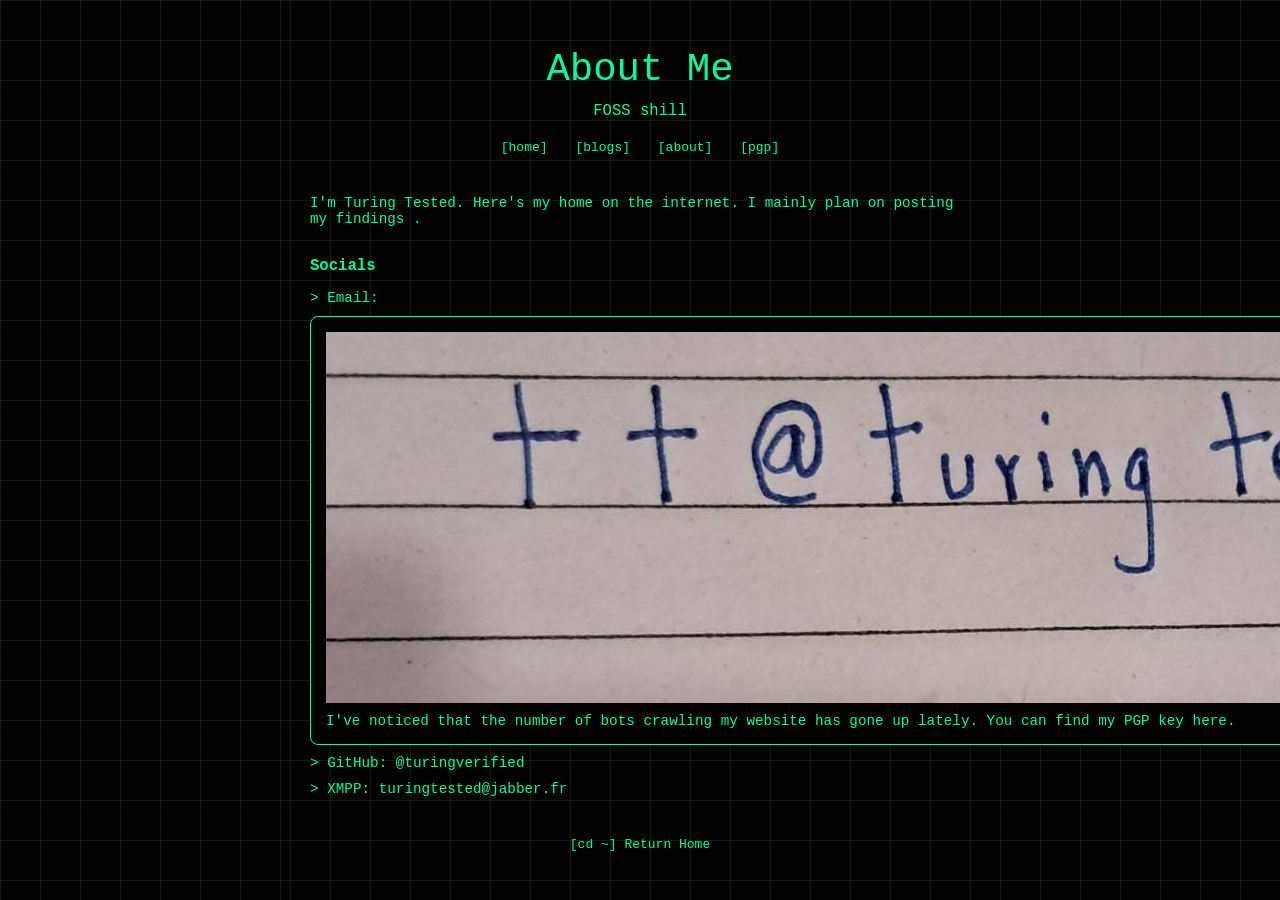
==== templates/about.html @ 4834c150 "Initial code for website" ====
<!DOCTYPE html>
<html lang="en">

<head>
    <meta charset="utf-8">
    <meta name="viewport" content="width=device-width, initial-scale=1">
    <title>About - Turing Tested</title>
    <link rel="stylesheet" href="/static/style.css">
</head>

<body>

    <div class="container">
        <header>
            <h1>About Me</h1>
            <div class="tagline">FOSS shill</div>
        </header>

        <div class="nav" style="margin-top: 20px; text-align: center;">
            <a href="/">[home]</a>
            <a href="/blogs">[blogs]</a>
            <a href="/about">[about]</a>
            <a href="/pgp">[pgp]</a>
        </div>

        <div class="interests" style="text-align: left; margin-top: 40px; margin-bottom: 20px;">
            <p>I'm Turing Tested. Here's my home on the internet. I mainly plan on posting my findings .</p>

            <h2 style="font-size: 1.2rem; color: #00ff9c; margin-top: 30px;">Socials</h2>
            <ul style="list-style-type: none; padding: 0;">
                <li style="margin-bottom: 10px;">
                    >&nbsp;Email:<br>
                    <div style="border: 1px solid #00ff9c; padding: 15px; margin-top: 10px; display: inline-block; background: #020202; border-radius: 8px;">
                        <img src="/static/email.png" alt="Email Address" style="vertical-align: middle; margin-bottom: 10px;"><br>
                        I've noticed that the number of bots crawling my website has gone up lately. You can find my PGP key <a href="/pgp">here</a>.
                    </div>
                </li>
                <li style="margin-bottom: 10px;">
                    >&nbsp;GitHub: <a href="https://github.com/turingverified" target="_blank">@turingverified</a>
                </li>
                <li style="margin-bottom: 10px;">
                    >&nbsp;XMPP: <a href="xmpp:turingtested@jabber.fr">turingtested@jabber.fr</a>
                </li>
            </ul>
        </div>

        <div style="margin-top: 40px;">
            <a href="/" style="color: #00ff9c; text-decoration: none;">[cd ~] Return Home</a>
        </div>
    </div>

</body>

</html>
---- static/style.css ----
:root {
    --bg-base: #020202;
    --text-main: #00ff9c;
}

html, body {
    margin: 0;
    padding: 0;
    height: 100%;
    background-color: var(--bg-base);
    background-image:
        linear-gradient(rgba(0,255,140,0.12) 1px, transparent 1px),
        linear-gradient(90deg, rgba(0,255,140,0.12) 1px, transparent 1px);
    background-size: 40px 40px;
    font-family: monospace;
    color: var(--text-main);
    display: flex;
    align-items: center;
    justify-content: center;
}

/* Hyperlinks */
a {
    color: #00ff9c;
    text-decoration: none;
}
a:hover {
    color: #020202;
    background-color: #00ff9c;
    text-decoration: none;
}

.container {
    width: 100%;
    max-width: 700px;
    padding: 20px;
    text-align: center;
    box-sizing: border-box;
}

h1 {
    font-size: 3rem;
    font-weight: normal;
    margin-bottom: 10px;
    margin-top: 0;
}

.tagline {
    margin-top: 10px;
    font-size: 1.2rem;
}

.interests {
    margin-top: 10px;
    margin-bottom: 60px;
    font-size: 1.1rem;
}

.nav {
    margin-bottom: 30px;
}
.nav a {
    margin: 0 10px;
}

/* Riced Terminal Component */
.terminal-wrapper {
    background: #020202;
    border: 1px solid #00ff9c;
    border-radius: 12px;
    overflow: hidden;
    box-shadow: 0 0 15px rgba(0, 255, 156, 0.2), inset 0 0 10px rgba(0, 255, 156, 0.1);
    text-align: left;
}

.terminal-header {
    background: #020202;
    padding: 0.85rem 1.2rem;
    display: flex;
    align-items: center;
    border-bottom: 1px solid #00ff9c;
}

.terminal-buttons {
    display: flex;
    gap: 8px;
    width: 60px;
}

.circle {
    width: 12px;
    height: 12px;
    border-radius: 50%;
}

.circle-red { background-color: #ef4444; }
.circle-yellow { background-color: #f59e0b; }
.circle-green { background-color: #10b981; }

.terminal-title {
    flex-grow: 1;
    text-align: center;
    color: #00ff9c;
    font-size: 0.9rem;
    font-family: monospace;
    opacity: 0.8;
}

.terminal-spacer {
    width: 60px;
}

#terminal {
    height: 380px;
    padding: 1.2rem;
    background: #020202;
}
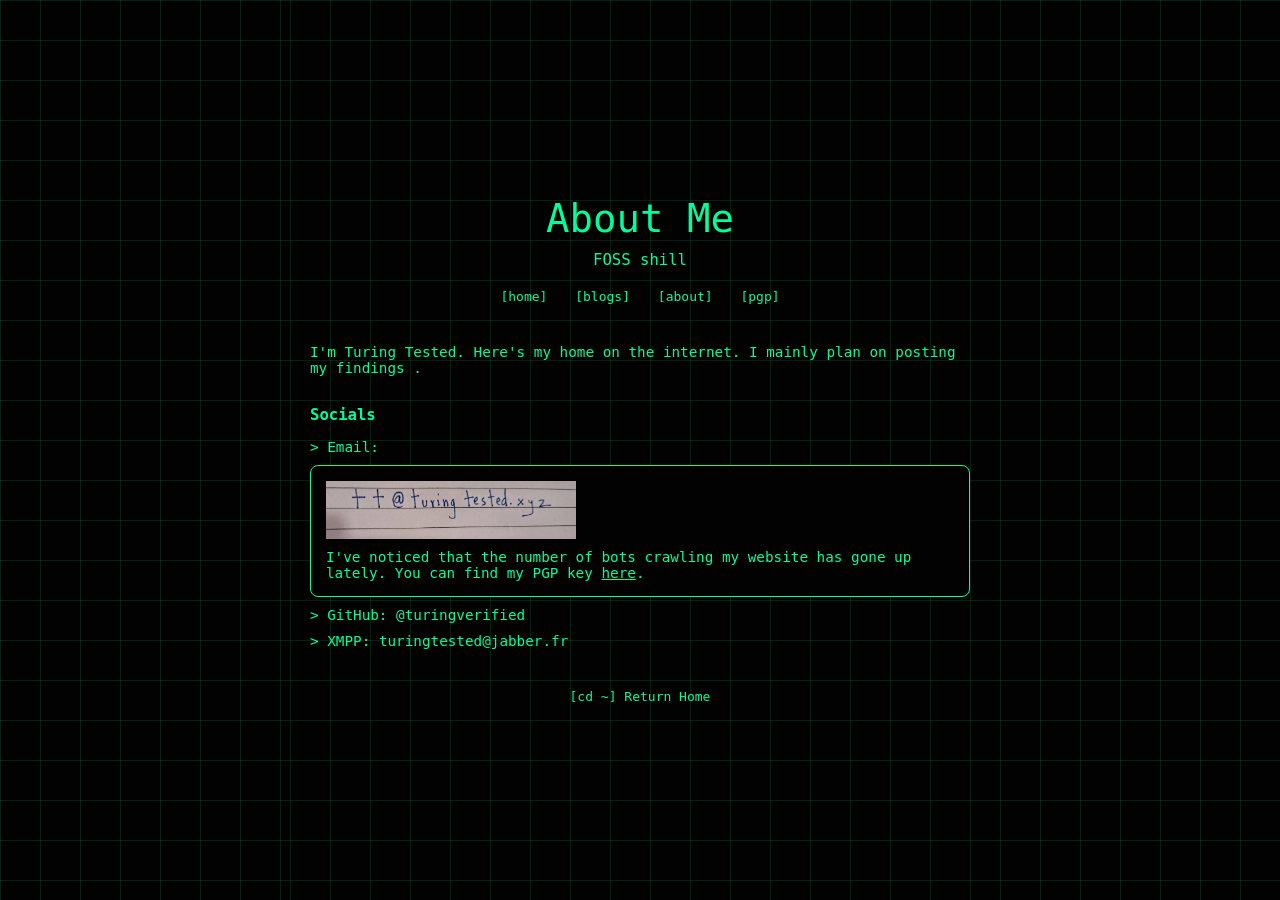
==== commit 78a3ae1e: "Add CD pipeline" ====
--- a/templates/about.html
+++ b/templates/about.html
@@ -31,8 +31,8 @@
                 <li style="margin-bottom: 10px;">
                     >&nbsp;Email:<br>
                     <div style="border: 1px solid #00ff9c; padding: 15px; margin-top: 10px; display: inline-block; background: #020202; border-radius: 8px;">
-                        <img src="/static/email.png" alt="Email Address" style="vertical-align: middle; margin-bottom: 10px;"><br>
-                        I've noticed that the number of bots crawling my website has gone up lately. You can find my PGP key <a href="/pgp">here</a>.
+                        <img src="/static/email.png" alt="Email Address" style="vertical-align: middle; margin-bottom: 10px; max-width: 250px; height: auto;"><br>
+                        I've noticed that the number of bots crawling my website has gone up lately. You can find my PGP key <a href="/pgp" style="text-decoration: underline; color: #00ff9c;">here</a>.
                     </div>
                 </li>
                 <li style="margin-bottom: 10px;">
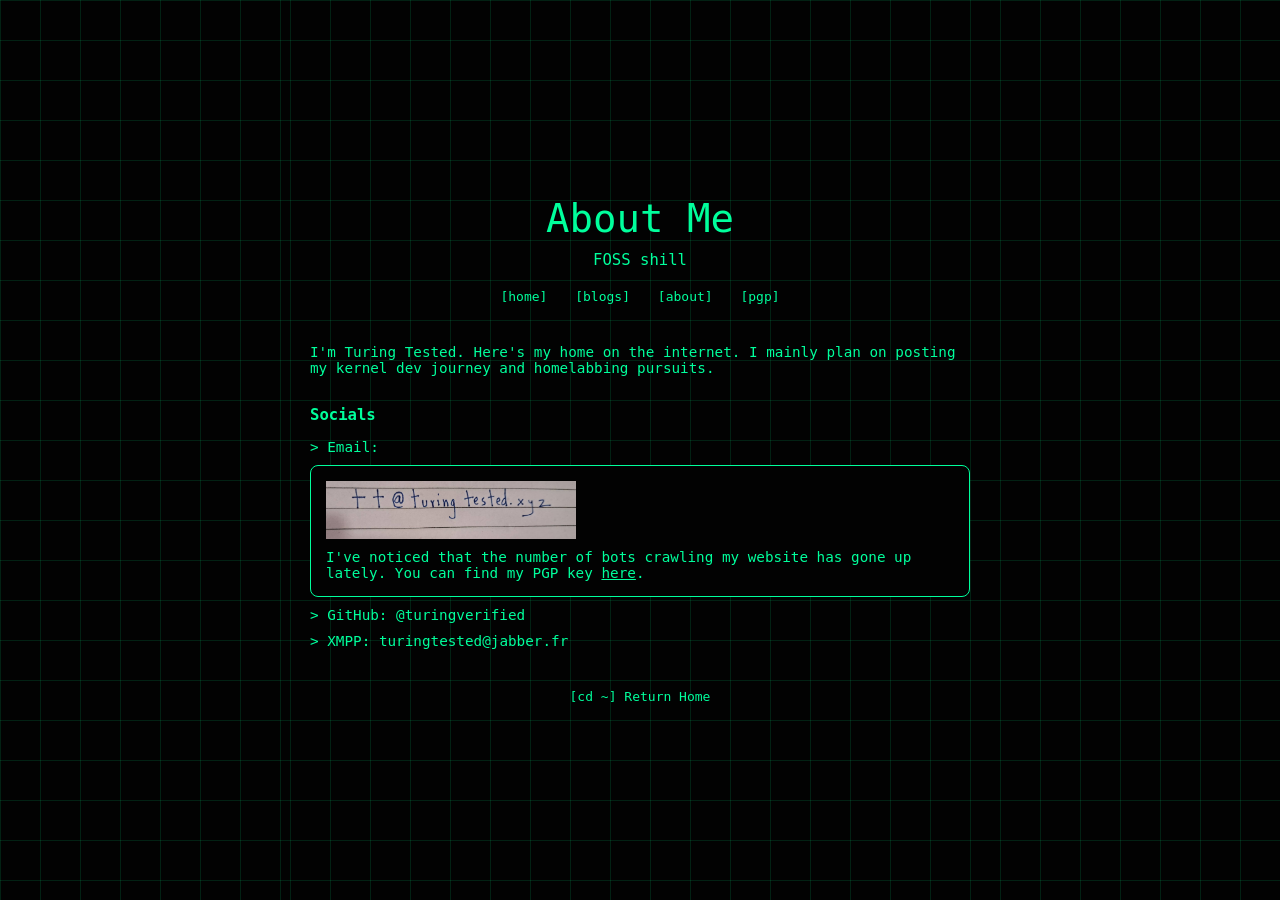
==== commit c0e7a47c: "Add CV as a file and add reverse engineering blog 1" ====
--- a/templates/about.html
+++ b/templates/about.html
@@ -24,7 +24,7 @@
         </div>
 
         <div class="interests" style="text-align: left; margin-top: 40px; margin-bottom: 20px;">
-            <p>I'm Turing Tested. Here's my home on the internet. I mainly plan on posting my findings .</p>
+            <p>I'm Turing Tested. Here's my home on the internet. I mainly plan on posting my kernel dev journey and homelabbing pursuits.</p>
 
             <h2 style="font-size: 1.2rem; color: #00ff9c; margin-top: 30px;">Socials</h2>
             <ul style="list-style-type: none; padding: 0;">
